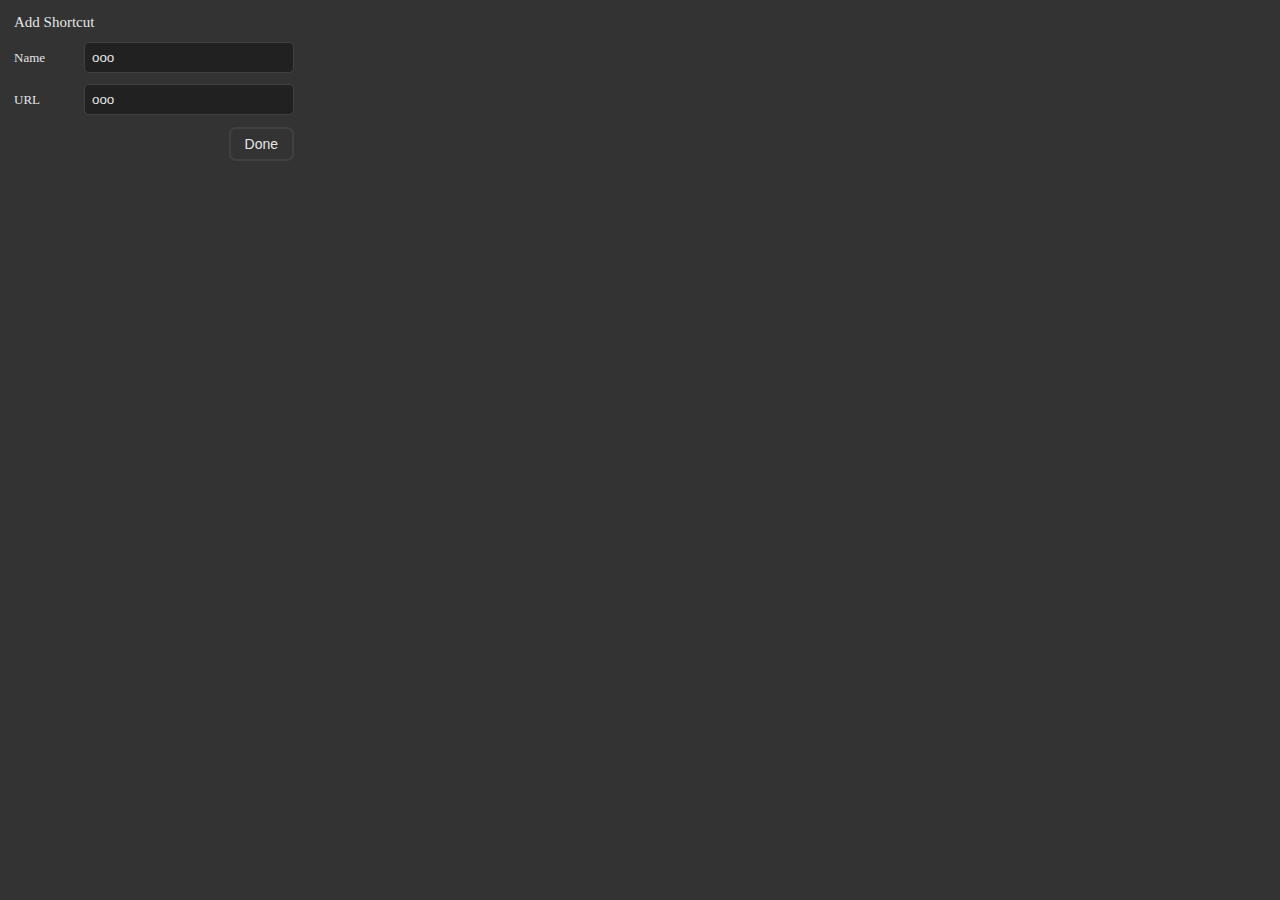
==== html/popup.html @ e6c56425 "initial commit" ====
<!DOCTYPE html>
<html lang="en">
    <head>
        <meta charset="UTF-8" />
        <link rel="stylesheet" href="../css/popup.css" />
    </head>
    <body>
        <form>
            <span>Add Shortcut</span>
            <div class="form-info">
                <div>
                    <div class="form-label">
                        <label for="name">Name</label>
                    </div>
                    <div class="form-input">
                        <input id="name" type="text" value="ooo" />
                    </div>
                </div>
                <div>
                    <div class="form-label">
                        <label for="url">URL</label>
                    </div>
                    <div class="form-input">
                        <input id="url" type="text" value="ooo" />
                    </div>
                </div>
            </div>
            <div class="form-action">
                <button>Done</button>
            </div>
        </form>
        <script src="../js/jquery-3.5.1.min.js"></script>
        <script src="../js/popup.js"></script>
    </body>
</html>
---- css/popup.css ----
:root {
    --color-background-h: 0;
    --color-background-s: 0%;
    --color-background-l: 18%;

    --color-primary-h: 0;
    --color-primary-s: 0%;
    --color-primary-l: 25%;

    --color-text-h: 0;
    --color-text-s: 0%;
    --color-text-l: 90%;

    font-size: calc(14 / 16 * 1rem);
}

html,
body {
    width: 22rem;
    margin: 0;
    background-color: hsl(
        var(--color-background-h),
        var(--color-background-s),
        calc(var(--color-background-l) + 2%)
    );
    color: hsl(var(--color-text-h), var(--color-text-s), var(--color-text-l));
}

form {
    padding: 1rem;
}
form > span {
    display: block;
    font-size: calc(15 / 14 * 1rem);
    margin-bottom: 0.8rem;
}

.form-info > div {
    display: flex;
    justify-content: space-between;
    align-items: center;
    margin-bottom: 0.8rem;
}

.form-info label {
    font-size: calc(13 / 14 * 1rem);
}

.form-info input {
    box-sizing: border-box;
    width: 15rem;
    padding: 0.5rem;
    color: hsl(var(--color-text-h), var(--color-text-s), var(--color-text-l));
    background-color: hsl(
        var(--color-background-h),
        var(--color-background-s),
        calc(var(--color-background-l) - 5%)
    );
    border: 1px solid
        hsl(
            var(--color-primary-h),
            var(--color-primary-s),
            var(--color-primary-l)
        );
    border-radius: 5px;
    outline: none;
}
.form-info input:focus {
    box-shadow: 0 0 0 2px
        hsl(
            var(--color-primary-h),
            var(--color-primary-s),
            var(--color-primary-l)
        );
}

.form-action {
    display: flex;
    justify-content: end;
}

.form-action > button {
    padding: 0.5rem 1rem;
    background: none;
    color: inherit;
    font-size: 1rem;
    border: 2px solid
        hsl(
            var(--color-primary-h),
            var(--color-primary-s),
            var(--color-primary-l)
        );
    border-radius: 7px;
    cursor: pointer;
}
.form-action > button:hover {
    background-color: hsl(
        var(--color-primary-h),
        var(--color-primary-s),
        var(--color-primary-l)
    );
}
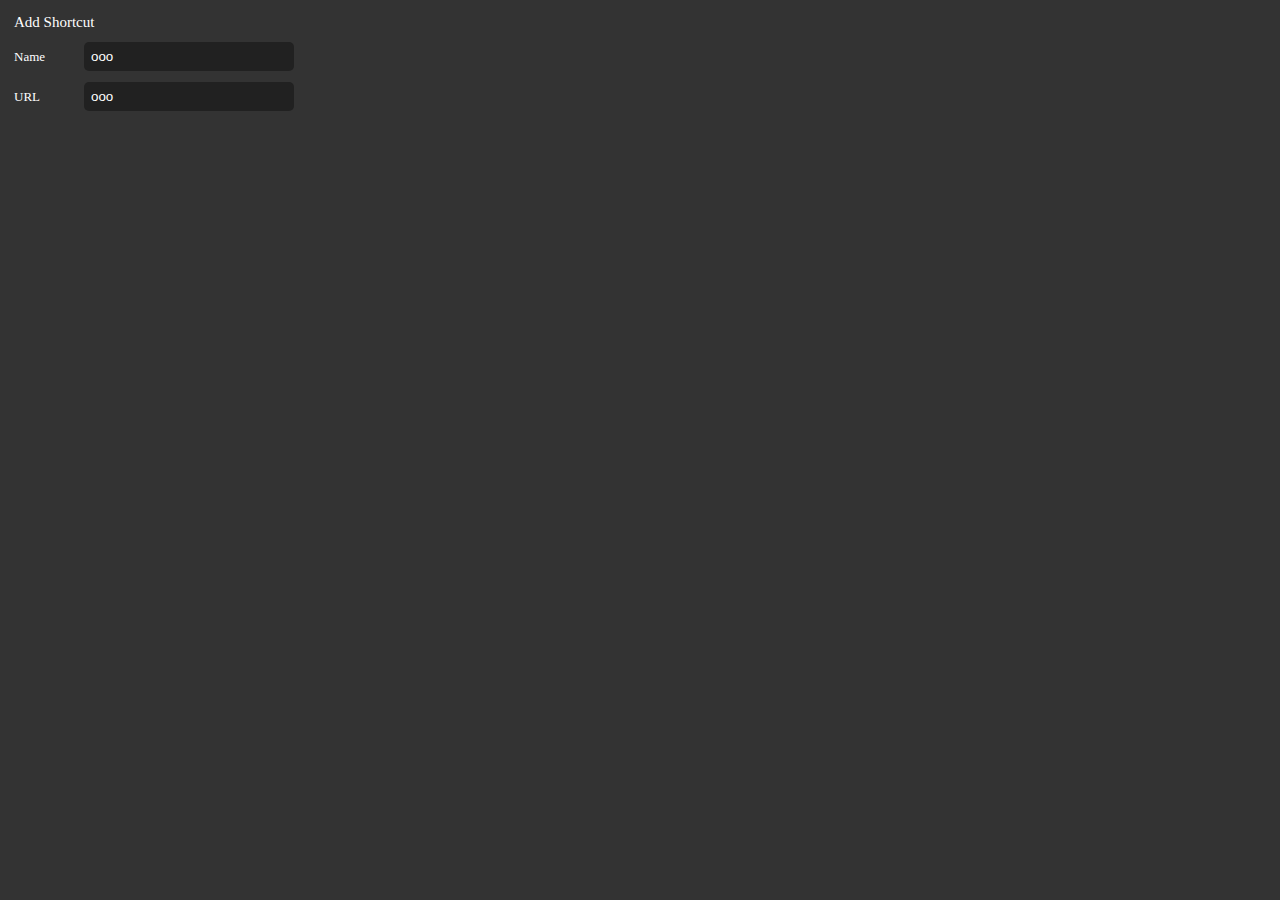
==== commit 34e47dd1: "fix: issue #1 to prevent creating shortcuts of browser pages" ====
--- a/html/popup.html
+++ b/html/popup.html
@@ -25,10 +25,9 @@
                     </div>
                 </div>
             </div>
-            <div class="form-action">
-                <button>Done</button>
-            </div>
+            <div class="form-action"></div>
         </form>
+        <div class="errorMsg">Can't create a shortcut for this page!</div>
         <script src="../js/jquery-3.5.1.min.js"></script>
         <script src="../js/popup.js"></script>
     </body>
--- a/css/popup.css
+++ b/css/popup.css
@@ -9,7 +9,7 @@
 
     --color-text-h: 0;
     --color-text-s: 0%;
-    --color-text-l: 90%;
+    --color-text-l: 100%;
 
     font-size: calc(14 / 16 * 1rem);
 }
@@ -17,6 +17,7 @@
 html,
 body {
     width: 22rem;
+    height: fit-content;
     margin: 0;
     background-color: hsl(
         var(--color-background-h),
@@ -56,12 +57,7 @@
         var(--color-background-s),
         calc(var(--color-background-l) - 5%)
     );
-    border: 1px solid
-        hsl(
-            var(--color-primary-h),
-            var(--color-primary-s),
-            var(--color-primary-l)
-        );
+    border: 0px solid;
     border-radius: 5px;
     outline: none;
 }
@@ -76,14 +72,21 @@
 
 .form-action {
     display: flex;
+    height: 2.5rem;
     justify-content: end;
+    font-size: 1rem;
+}
+
+.form-action > span {
+    padding: 0.5rem 1rem;
+    font-size: 1rem;
 }
 
 .form-action > button {
     padding: 0.5rem 1rem;
     background: none;
+    font-size: 1rem;
     color: inherit;
-    font-size: 1rem;
     border: 2px solid
         hsl(
             var(--color-primary-h),
@@ -100,3 +103,9 @@
         var(--color-primary-l)
     );
 }
+
+.errorMsg {
+    display: none;
+    font-size: medium;
+    padding: 1rem;
+}
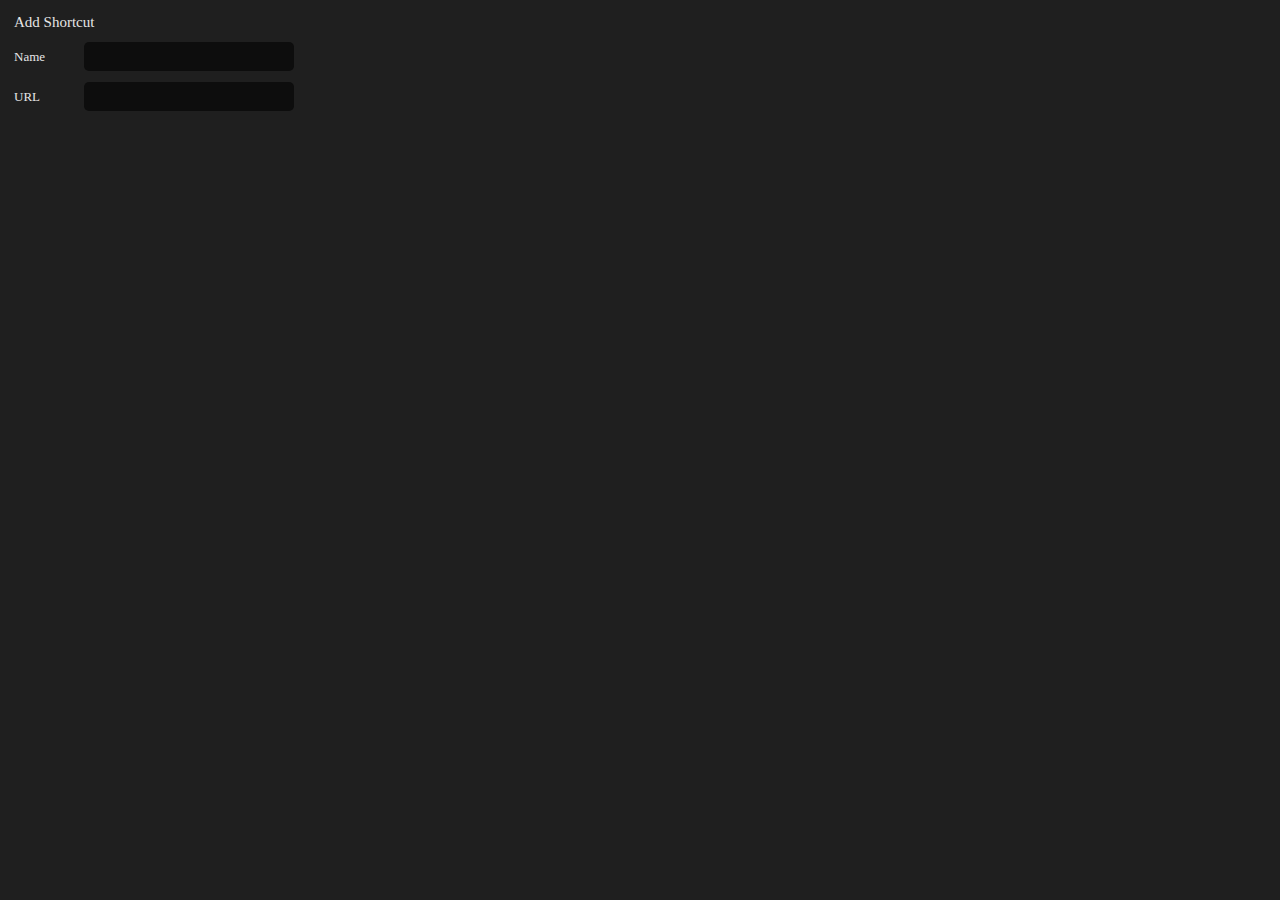
==== commit 3a0396db: "feat: apply theme colors to popup" ====
--- a/html/popup.html
+++ b/html/popup.html
@@ -13,7 +13,7 @@
                         <label for="name">Name</label>
                     </div>
                     <div class="form-input">
-                        <input id="name" type="text" value="ooo" />
+                        <input id="name" type="text" value="" />
                     </div>
                 </div>
                 <div>
@@ -21,7 +21,7 @@
                         <label for="url">URL</label>
                     </div>
                     <div class="form-input">
-                        <input id="url" type="text" value="ooo" />
+                        <input id="url" type="text" value="" />
                     </div>
                 </div>
             </div>
--- a/css/popup.css
+++ b/css/popup.css
@@ -1,15 +1,15 @@
 :root {
+    --color-primary-h: 0;
+    --color-primary-s: 0%;
+    --color-primary-l: 90%;
+
+    --color-accent-h: 0;
+    --color-accent-s: 0%;
+    --color-accent-l: 50%;
+
     --color-background-h: 0;
     --color-background-s: 0%;
-    --color-background-l: 18%;
-
-    --color-primary-h: 0;
-    --color-primary-s: 0%;
-    --color-primary-l: 25%;
-
-    --color-text-h: 0;
-    --color-text-s: 0%;
-    --color-text-l: 100%;
+    --color-background-l: 10%;
 
     font-size: calc(14 / 16 * 1rem);
 }
@@ -24,7 +24,11 @@
         var(--color-background-s),
         calc(var(--color-background-l) + 2%)
     );
-    color: hsl(var(--color-text-h), var(--color-text-s), var(--color-text-l));
+    color: hsl(
+        var(--color-primary-h),
+        var(--color-primary-s),
+        var(--color-primary-l)
+    );
 }
 
 form {
@@ -51,7 +55,11 @@
     box-sizing: border-box;
     width: 15rem;
     padding: 0.5rem;
-    color: hsl(var(--color-text-h), var(--color-text-s), var(--color-text-l));
+    color: hsl(
+        var(--color-primary-h),
+        var(--color-primary-s),
+        var(--color-primary-l)
+    );
     background-color: hsl(
         var(--color-background-h),
         var(--color-background-s),
@@ -63,11 +71,7 @@
 }
 .form-info input:focus {
     box-shadow: 0 0 0 2px
-        hsl(
-            var(--color-primary-h),
-            var(--color-primary-s),
-            var(--color-primary-l)
-        );
+        hsl(var(--color-accent-h), var(--color-accent-s), var(--color-accent-l));
 }
 
 .form-action {
@@ -88,19 +92,15 @@
     font-size: 1rem;
     color: inherit;
     border: 2px solid
-        hsl(
-            var(--color-primary-h),
-            var(--color-primary-s),
-            var(--color-primary-l)
-        );
+        hsl(var(--color-accent-h), var(--color-accent-s), var(--color-accent-l));
     border-radius: 7px;
     cursor: pointer;
 }
 .form-action > button:hover {
     background-color: hsl(
-        var(--color-primary-h),
-        var(--color-primary-s),
-        var(--color-primary-l)
+        var(--color-accent-h),
+        var(--color-accent-s),
+        var(--color-accent-l)
     );
 }
 
